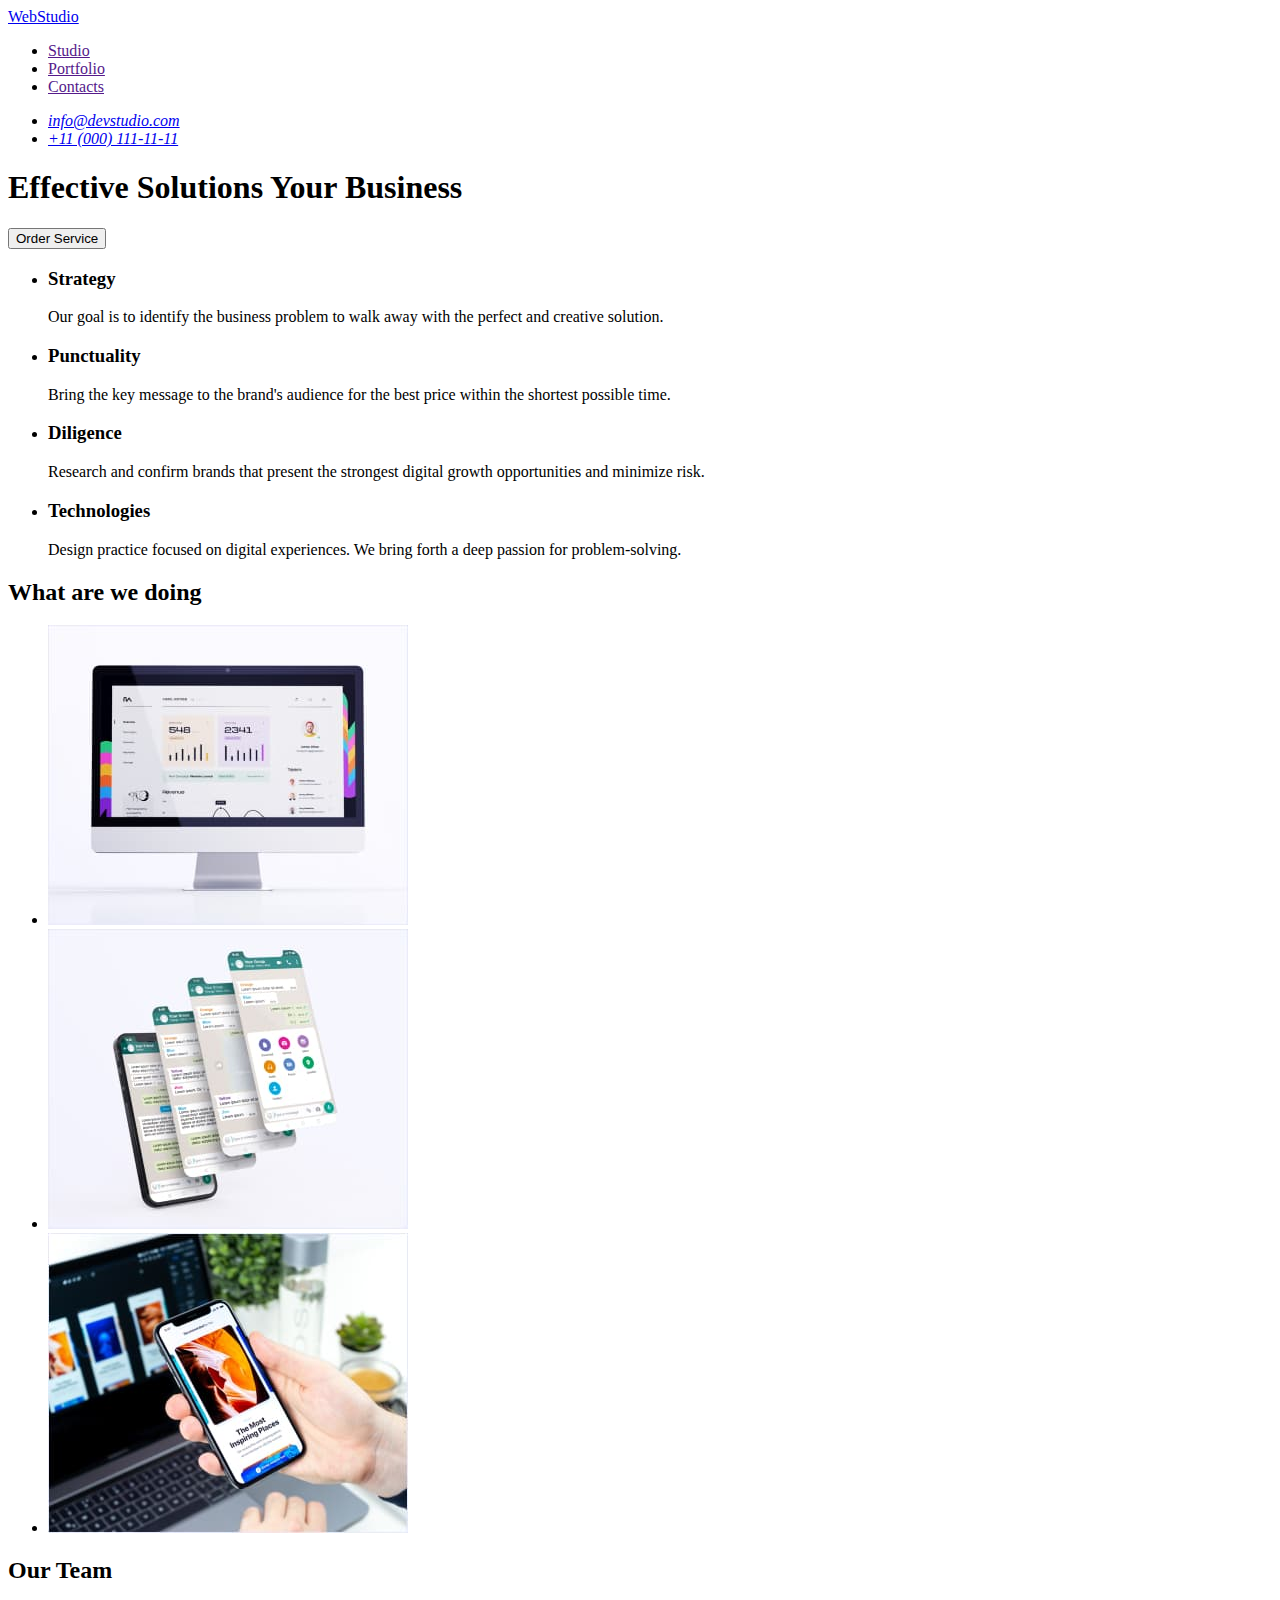
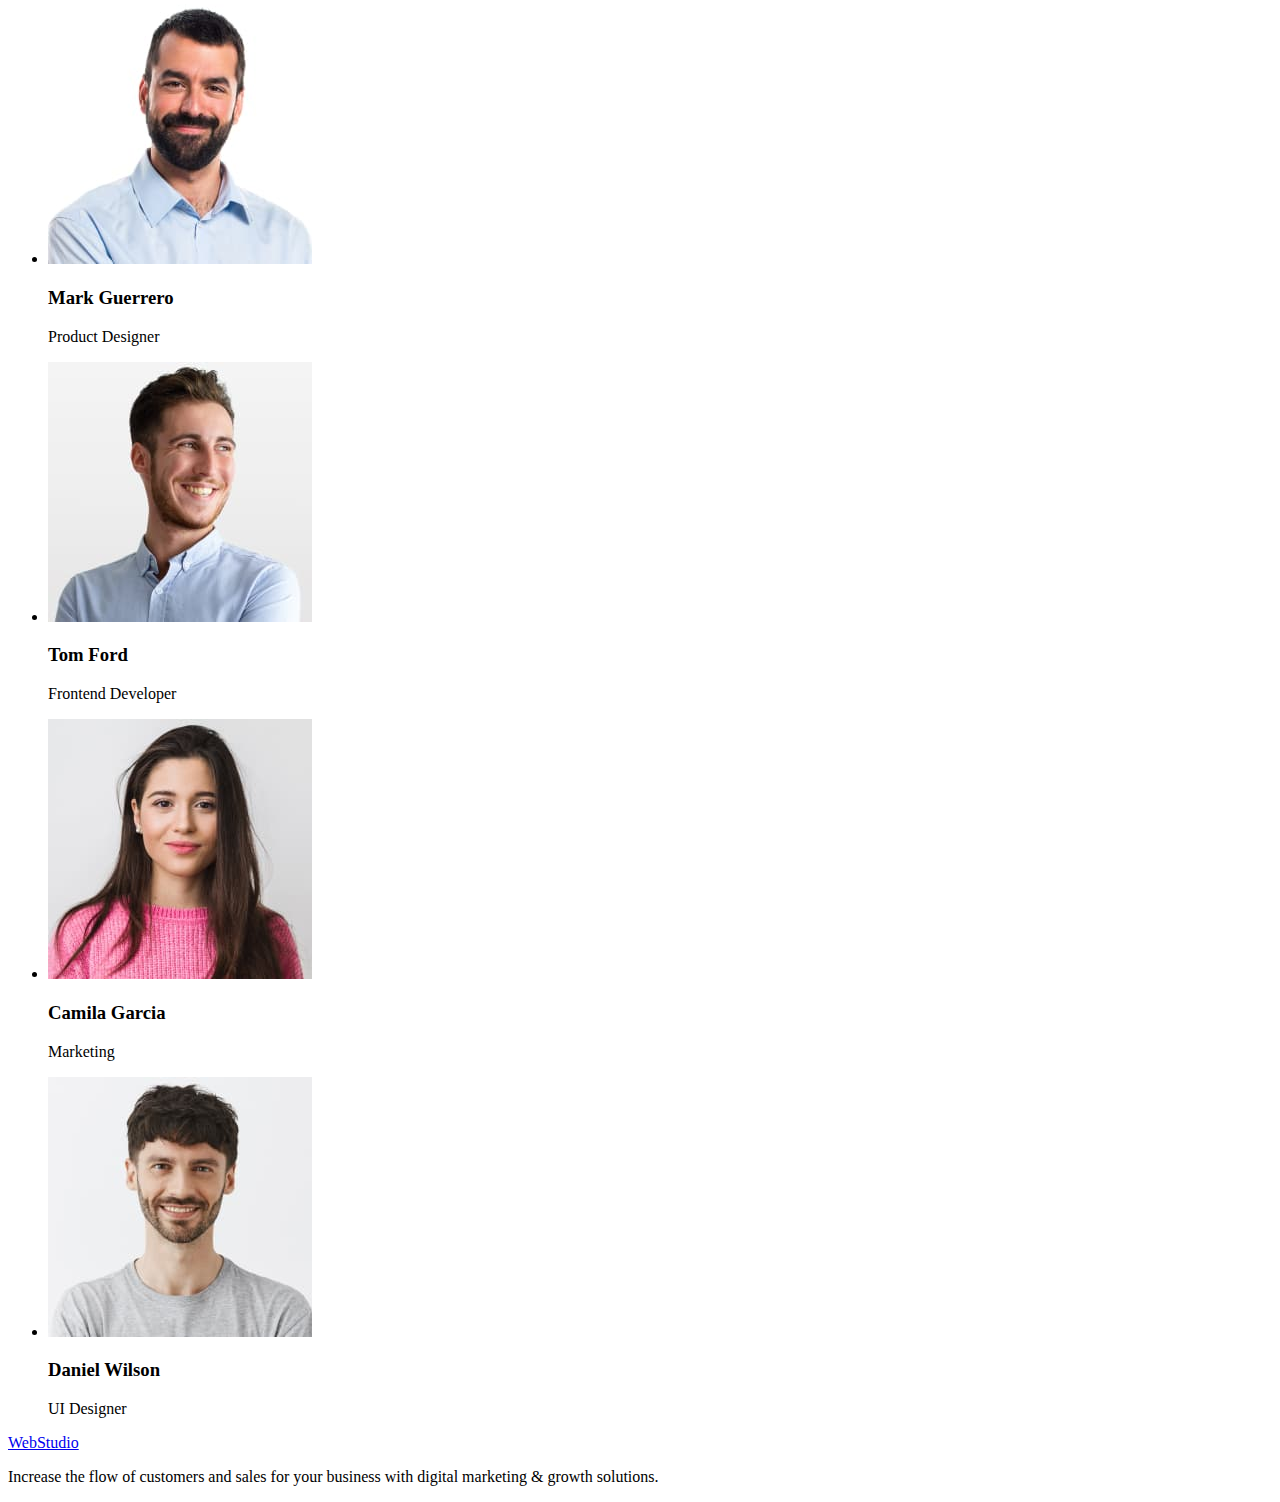
==== index.html @ 75f8f632 "Initial commit" ====
<!DOCTYPE html>
<html lang="en">

<head>
    <meta charset="UTF-8">
    <meta http-equiv="X-UA-Compatible" content="IE=edge">
    <meta name="viewport" content="width=device-width, initial-scale=1.0">
    <title>WebStudio</title>
</head>

<body>
    <!-- Header -->
    <header>
        <!-- Navigation -->
        <nav>
            <a href="./index.html">WebStudio</a>
            <ul>
                <li>
                    <a href="">Studio</a>
                </li>
                <li>
                    <a href="">Portfolio</a>
                </li>
                <li>
                    <a href="">Contacts</a>
                </li>
            </ul>
        </nav>
        <!-- Contacts information -->
        <address>
            <ul>
                <li>
                    <a href="mailto:info@devstudio.com">info@devstudio.com</a>
                </li>
                <li>
                    <a href="tel:+110001111111">+11 (000) 111-11-11</a>
                </li>
            </ul>
        </address>
    </header>
    <!-- Main -->
    <main>
        <!-- Hero block -->
        <section>
            <h1>Effective Solutions Your Business</h1>
            <button type="button">Order Service</button>
        </section>
        <!-- Section one -->
        <section>
            <h2 hidden>Principles of WebStudio</h2>
            <ul>
                <li>
                    <h3>Strategy</h3>
                    <p>
                        Our goal is to identify the business
                        problem to walk away with the perfect and creative solution.
                    </p>
                </li>
                <li>
                    <h3>Punctuality</h3>
                    <p>
                        Bring the key message to the brand's audience for the best price within the shortest possible
                        time.
                    </p>
                </li>
                <li>
                    <h3>Diligence</h3>
                    <p>
                        Research and confirm brands that present the strongest digital growth opportunities and minimize
                        risk.
                    </p>
                </li>
                <li>
                    <h3>Technologies</h3>
                    <p>
                        Design practice focused on digital experiences. We bring forth a deep passion for
                        problem-solving.
                    </p>
                </li>
            </ul>
        </section>
        <!-- Section two -->
        <section>
            <h2>What are we doing</h2>
            <ul>
                <li>
                    <img src="./images/platforms/computer.jpg" alt="Web development on a computer" width="360"
                        height="300">
                </li>
                <li>
                    <img src="./images/platforms/smartphone.jpg" alt="Web development on a smartphone" width="360"
                        height="300">
                </li>
                <li>
                    <img src="./images/platforms/multi-platform.jpg" alt="Web development on a multi-platform"
                        width="360" height="300">
                </li>
            </ul>
        </section>
        <!-- Section three -->
        <section>
            <h2>Our Team</h2>
            <ul>
                <li>
                    <img src="./images/team/mark-guerrero.jpg" alt="Photo employee M. Guerrero" width="264"
                        height="260">
                    <h3>Mark Guerrero</h3>
                    <p>Product Designer</p>
                </li>
                <li>
                    <img src="./images/team/tom-ford.jpg" alt="Photo employee T. Ford" width="264" height="260">
                    <h3>Tom Ford</h3>
                    <p>Frontend Developer</p>
                </li>
                <li>
                    <img src="./images/team/camila-garcia.jpg" alt="Photo employee C. Garcia" width="264" height="260">
                    <h3>Camila Garcia</h3>
                    <p>Marketing</p>
                </li>
                <li>
                    <img src="./images/team/daniel-wilson.jpg" alt="Photo employee D. Wilson" width="264" height="260">
                    <h3>Daniel Wilson</h3>
                    <p>UI Designer</p>
                </li>
            </ul>
        </section>
    </main>
    <!-- Footer -->
    <footer>
        <a href="./index.html">WebStudio</a>
        <p>Increase the flow of customers and sales for your business with digital marketing & growth solutions.</p>
    </footer>
</body>

</html>
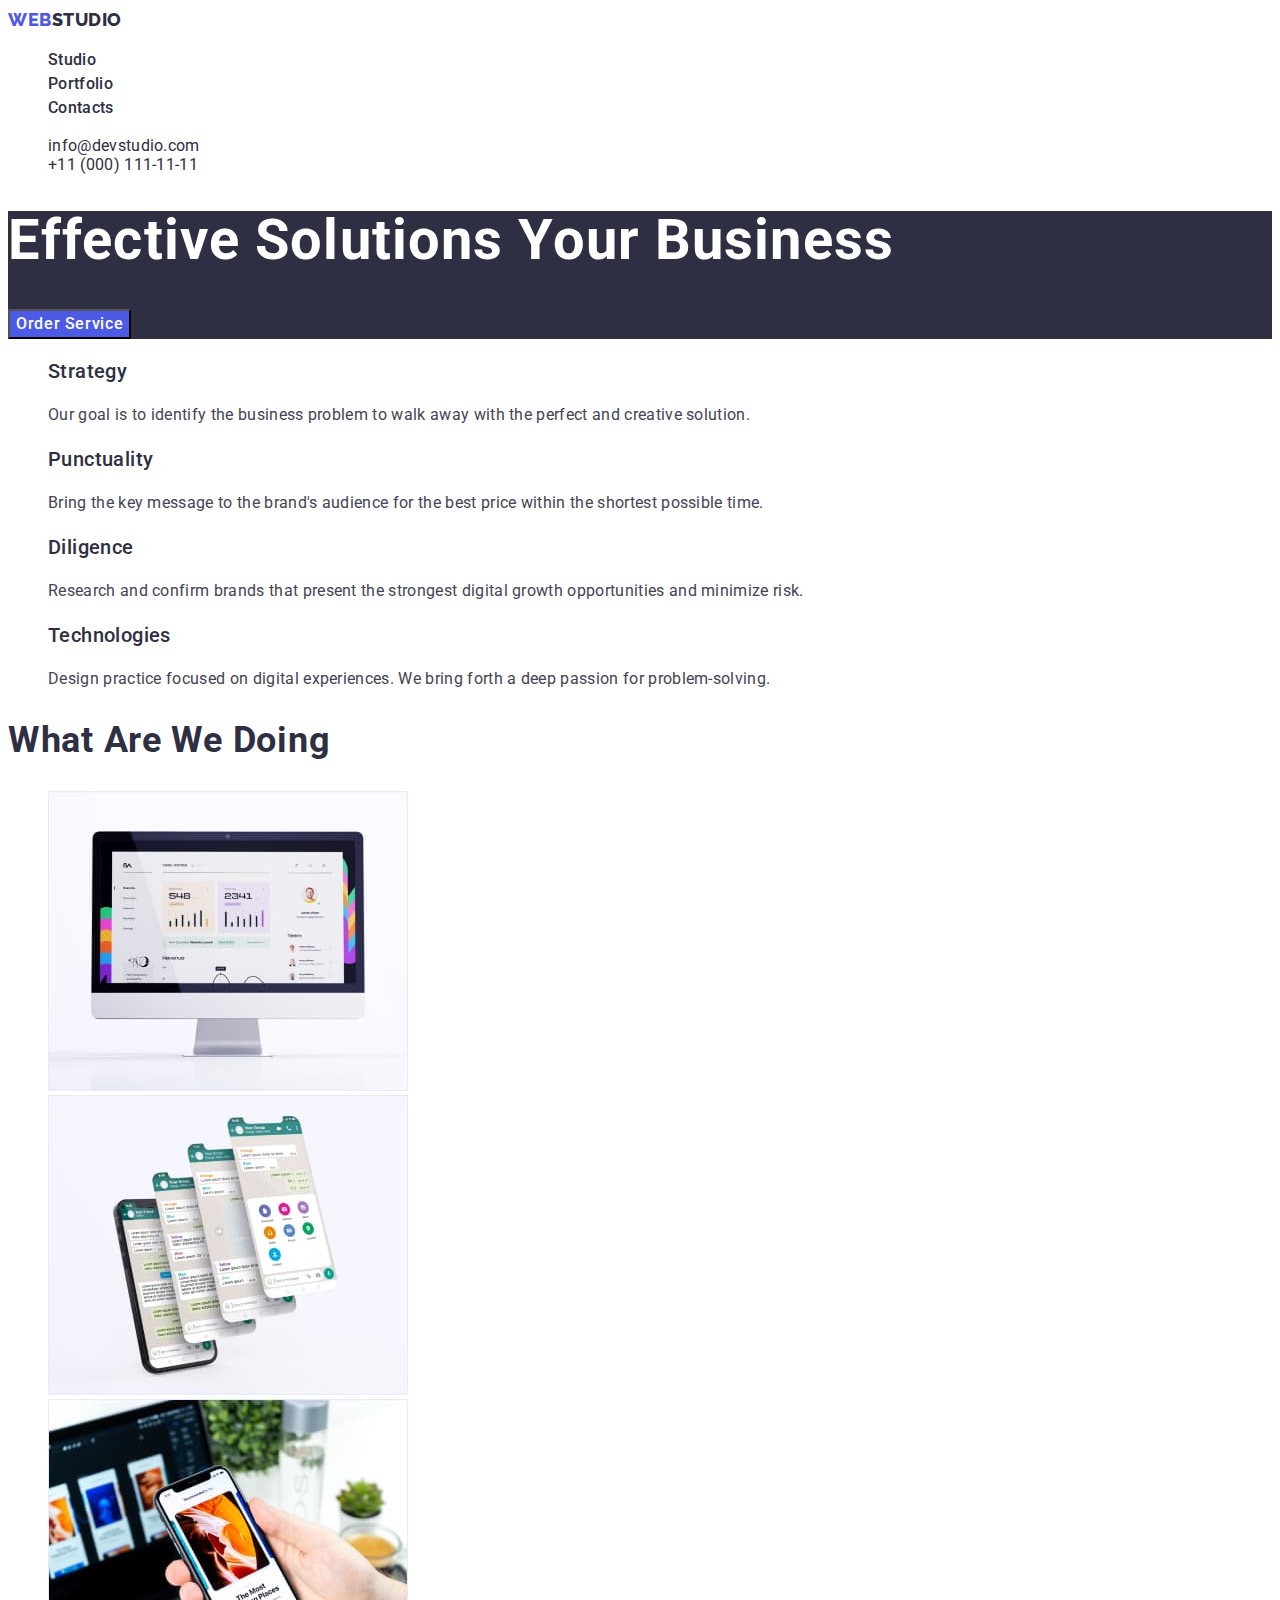
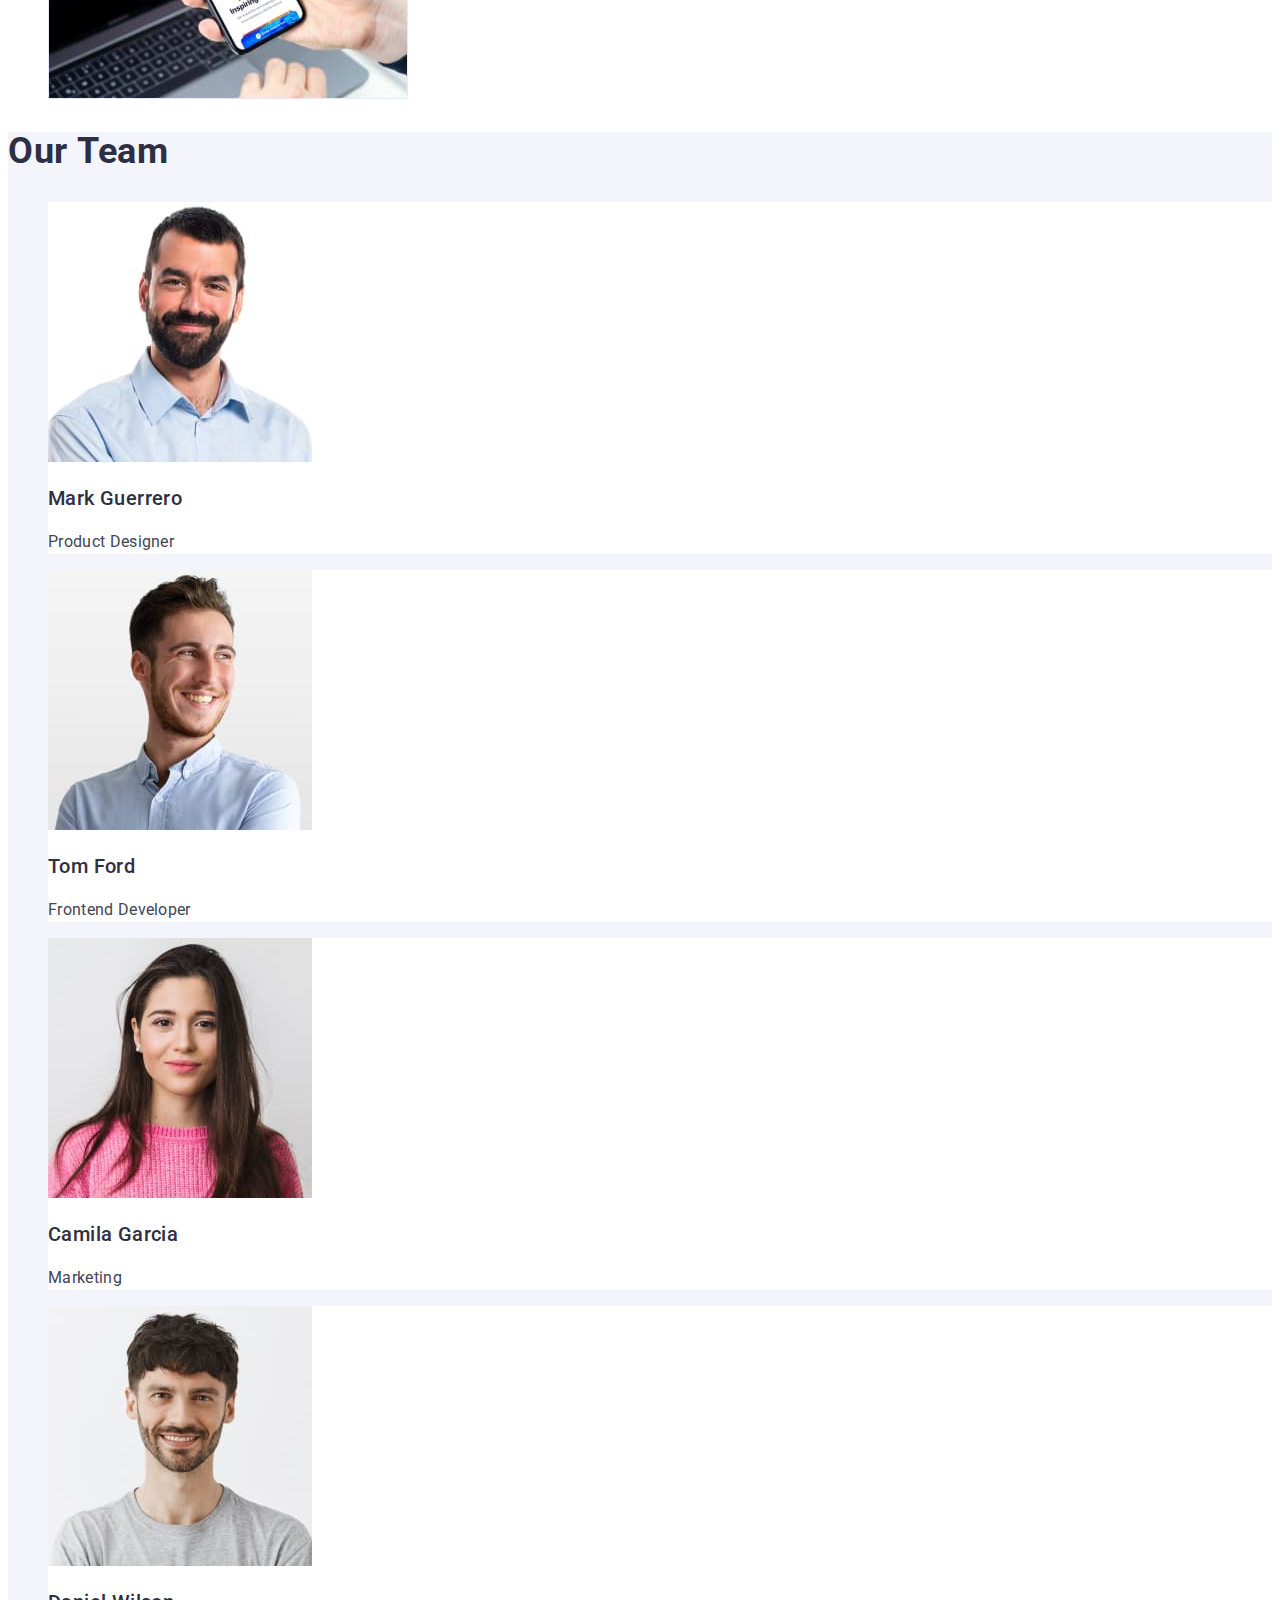
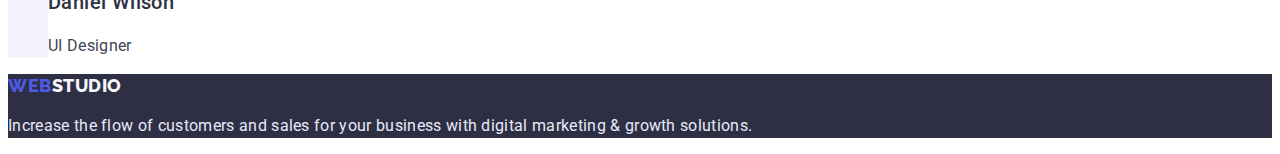
==== commit 3a4e5a86: "hw-2" ====
--- a/index.html
+++ b/index.html
@@ -6,34 +6,40 @@
     <meta http-equiv="X-UA-Compatible" content="IE=edge">
     <meta name="viewport" content="width=device-width, initial-scale=1.0">
     <title>WebStudio</title>
+    <link rel="preconnect" href="https://fonts.googleapis.com">
+    <link rel="preconnect" href="https://fonts.gstatic.com" crossorigin>
+    <link
+        href="https://fonts.googleapis.com/css2?family=Raleway:wght@800&family=Roboto:wght@400;500;700;900&display=swap"
+        rel="stylesheet">
+    <link rel="stylesheet" href="./css/styles.css">
 </head>
 
 <body>
     <!-- Header -->
     <header>
         <!-- Navigation -->
-        <nav>
-            <a href="./index.html">WebStudio</a>
-            <ul>
-                <li>
-                    <a href="">Studio</a>
+        <nav class="page-header">
+            <a class="logo-link link-none" href="./index.html"> Web<span class="logo-dark">Studio</span></a>
+            <ul class="menu-nav list-none">
+                <li class="menu-item">
+                    <a class="menu-link link-none" href="./index.html">Studio</a>
                 </li>
-                <li>
-                    <a href="">Portfolio</a>
+                <li class="menu-item">
+                    <a class="menu-link link-none" href="./portfolio.html">Portfolio</a>
                 </li>
-                <li>
-                    <a href="">Contacts</a>
+                <li class="menu-item">
+                    <a class="menu-link link-none" href="">Contacts</a>
                 </li>
             </ul>
         </nav>
         <!-- Contacts information -->
-        <address>
-            <ul>
+        <address class="container-contacts">
+            <ul class="contacts-list list-none">
                 <li>
-                    <a href="mailto:info@devstudio.com">info@devstudio.com</a>
+                    <a class="contacts-item link-none" href="mailto:info@devstudio.com">info@devstudio.com</a>
                 </li>
                 <li>
-                    <a href="tel:+110001111111">+11 (000) 111-11-11</a>
+                    <a class="contacts-item link-none" href="tel:+110001111111">+11 (000) 111-11-11</a>
                 </li>
             </ul>
         </address>
@@ -41,38 +47,38 @@
     <!-- Main -->
     <main>
         <!-- Hero block -->
-        <section>
-            <h1>Effective Solutions Your Business</h1>
-            <button type="button">Order Service</button>
+        <section class="container-hero">
+            <h1 class="hero-title">Effective Solutions Your Business</h1>
+            <button class="hero-btn" type="button">Order Service</button>
         </section>
         <!-- Section one -->
-        <section>
+        <section class="container-principles">
             <h2 hidden>Principles of WebStudio</h2>
-            <ul>
-                <li>
-                    <h3>Strategy</h3>
-                    <p>
+            <ul class="principles-list list-none">
+                <li class="principles-item">
+                    <h3 class="principles-title suptitle">Strategy</h3>
+                    <p class="princeples-text text-body">
                         Our goal is to identify the business
                         problem to walk away with the perfect and creative solution.
                     </p>
                 </li>
                 <li>
-                    <h3>Punctuality</h3>
-                    <p>
+                    <h3 class="principles-title suptitle">Punctuality</h3>
+                    <p class="princeples-text text-body">
                         Bring the key message to the brand's audience for the best price within the shortest possible
                         time.
                     </p>
                 </li>
                 <li>
-                    <h3>Diligence</h3>
-                    <p>
+                    <h3 class="principles-title suptitle">Diligence</h3>
+                    <p class="princeples-text text-body">
                         Research and confirm brands that present the strongest digital growth opportunities and minimize
                         risk.
                     </p>
                 </li>
                 <li>
-                    <h3>Technologies</h3>
-                    <p>
+                    <h3 class="principles-title suptitle">Technologies</h3>
+                    <p class="princeples-text text-body">
                         Design practice focused on digital experiences. We bring forth a deep passion for
                         problem-solving.
                     </p>
@@ -80,55 +86,69 @@
             </ul>
         </section>
         <!-- Section two -->
-        <section>
-            <h2>What are we doing</h2>
-            <ul>
-                <li>
-                    <img src="./images/platforms/computer.jpg" alt="Web development on a computer" width="360"
-                        height="300">
+        <section class="container-works">
+            <h2 class="works-title title-section">What are we doing</h2>
+            <ul class="works-list list-none">
+                <li class="works-item">
+                    <img class="works-img" src="./images/platforms/computer.jpg" alt="Web development on a computer"
+                        width="360" height="300">
                 </li>
-                <li>
-                    <img src="./images/platforms/smartphone.jpg" alt="Web development on a smartphone" width="360"
-                        height="300">
+                <li class="works-item">
+                    <img class="works-img" src="./images/platforms/smartphone.jpg" alt="Web development on a smartphone"
+                        width="360" height="300">
                 </li>
-                <li>
-                    <img src="./images/platforms/multi-platform.jpg" alt="Web development on a multi-platform"
-                        width="360" height="300">
+                <li class="works-item">
+                    <img class="works-img" src="./images/platforms/multi-platform.jpg"
+                        alt="Web development on a multi-platform" width="360" height="300">
                 </li>
             </ul>
         </section>
         <!-- Section three -->
-        <section>
-            <h2>Our Team</h2>
-            <ul>
-                <li>
-                    <img src="./images/team/mark-guerrero.jpg" alt="Photo employee M. Guerrero" width="264"
-                        height="260">
-                    <h3>Mark Guerrero</h3>
-                    <p>Product Designer</p>
-                </li>
-                <li>
-                    <img src="./images/team/tom-ford.jpg" alt="Photo employee T. Ford" width="264" height="260">
-                    <h3>Tom Ford</h3>
-                    <p>Frontend Developer</p>
-                </li>
-                <li>
-                    <img src="./images/team/camila-garcia.jpg" alt="Photo employee C. Garcia" width="264" height="260">
-                    <h3>Camila Garcia</h3>
-                    <p>Marketing</p>
-                </li>
-                <li>
-                    <img src="./images/team/daniel-wilson.jpg" alt="Photo employee D. Wilson" width="264" height="260">
-                    <h3>Daniel Wilson</h3>
-                    <p>UI Designer</p>
-                </li>
+        <section class="container-team">
+            <h2 class="team-title title-section">Our Team</h2>
+            <ul class="team-list list-none">
+                <div class="team-cards">
+                    <li class="team-item">
+                        <img class="team-img" src="./images/team/mark-guerrero.jpg" alt="Photo employee M. Guerrero"
+                            width="264" height="260">
+                        <h3 class="team-names suptitle">Mark Guerrero</h3>
+                        <p class="team-position text-body">Product Designer</p>
+                    </li>
+                </div>
+                <div class="team-cards">
+                    <li class="team-item">
+                        <img class="team-img" src="./images/team/tom-ford.jpg" alt="Photo employee T. Ford" width="264"
+                            height="260">
+                        <h3 class="team-names suptitle">Tom Ford</h3>
+                        <p class="team-position text-body">Frontend Developer</p>
+                    </li>
+                </div>
+                <div class="team-cards">
+                    <li class="team-item">
+                        <img class="team-img" src="./images/team/camila-garcia.jpg" alt="Photo employee C. Garcia"
+                            width="264" height="260">
+                        <h3 class="team-names suptitle">Camila Garcia</h3>
+                        <p class="team-position text-body">Marketing</p>
+                    </li>
+                </div>
+                <div class="team-cards">
+                    <li class="team-item">
+                        <img class="team-img" src="./images/team/daniel-wilson.jpg" alt="Photo employee D. Wilson"
+                            width="264" height="260">
+                        <h3 class="team-names suptitle">Daniel Wilson</h3>
+                        <p class="team-position text-body">UI Designer</p>
+                    </li>
+                </div>
             </ul>
         </section>
     </main>
     <!-- Footer -->
-    <footer>
-        <a href="./index.html">WebStudio</a>
-        <p>Increase the flow of customers and sales for your business with digital marketing & growth solutions.</p>
+    <footer class="footer">
+        <a class="logo-link link-none" href="./index.html">Web<span class="logo-light">Studio</span></a>
+        <p class="footer-dscr text-body">Increase the flow of customers and sales for your business with digital
+            marketing & growth
+            solutions.
+        </p>
     </footer>
 </body>
 
--- a/css/styles.css
+++ b/css/styles.css
@@ -0,0 +1,179 @@
+/* =======================CUSTOM============================= */
+:root {
+  --main-font-family: "Roboto", sans-serif;
+  --logo-font-family: "Raleway", sans-serif;
+  --brand-color: #4d5ae5;
+  --hero-text-color: #ffffff;
+  --primary-text-color: #2e2f42;
+  --body-text-color: #434455;
+  --main-background-color: #ffffff;
+  --background-color-dark: #2e2f42;
+  --section-background-color: #f4f4fd;
+  --subtitle-background: #e7e9fc;
+  --button-text-color: #ffffff;
+  --accent-button-color: #404bbf;
+  --filter-background-color: #f4f4fd;
+}
+/* =======================/CUSTOM============================= */
+
+/* =======================GLOBAL SETTINGS====================*/
+body {
+  font-family: var(--main-font-family);
+  color: var(--primary-text-color);
+  background-color: var(--main-background-color);
+}
+/* =======================/GLOBAL SETTINGS====================*/
+
+/* =====================COMPONENTS============================ */
+.link-none {
+  text-decoration: none;
+}
+.list-none {
+  list-style: none;
+}
+.title-section {
+  font-weight: 700;
+  font-size: 36px;
+  line-height: 1.11;
+  letter-spacing: 0.02em;
+  text-transform: capitalize;
+  color: var(--primary-text-color);
+}
+.suptitle {
+  font-weight: 500;
+  font-size: 20px;
+  line-height: 1.2;
+  letter-spacing: 0.02em;
+  color: var(--primary-text-color);
+}
+.text-body {
+  font-size: 16px;
+  line-height: 1.5;
+  letter-spacing: 0.02em;
+  color: var(--body-text-color);
+}
+/* =====================/COMPONENTS============================ */
+
+/* ======================HEADER============================== */
+.logo-link {
+  font-family: var(--logo-font-family);
+  font-weight: 800;
+  font-size: 18px;
+  line-height: 1.33;
+  letter-spacing: 0.03em;
+  text-transform: uppercase;
+  color: var(--brand-color);
+}
+.logo-dark {
+  color: var(--primary-text-color);
+}
+.logo-light {
+  color: #f4f4fd;
+}
+
+.menu-link {
+  font-weight: 500;
+  font-size: 16px;
+  line-height: 1.5;
+  letter-spacing: 0.02em;
+  color: currentColor;
+}
+.menu-link:hover,
+.menu-link:focus,
+.menu-link:active {
+  color: var(--brand-color);
+}
+
+.contacts-item {
+  font-weight: 400;
+  font-style: normal;
+  font-size: 16px;
+  line-height: 1.5px;
+  letter-spacing: 0.02em;
+  color: currentColor;
+}
+.contacts-item:hover,
+.contacts-item:focus {
+  color: var(--brand-color);
+}
+/* ======================/HEADER============================== */
+
+/* ======================HERO================================= */
+.container-hero {
+  background-color: var(--background-color-dark);
+}
+
+.hero-title {
+  font-weight: 700;
+  font-size: 56px;
+  line-height: 1.07;
+  letter-spacing: 0.02em;
+  color: var(--hero-text-color);
+}
+.hero-btn {
+  font-family: inherit;
+  font-weight: 500;
+  font-size: 16px;
+  line-height: 1.5;
+  letter-spacing: 0.04em;
+  color: var(--button-text-color);
+  background-color: var(--brand-color);
+  cursor: pointer;
+}
+.hero-btn:hover,
+.hero-btn:focus {
+  background: var(--accent-button-color);
+}
+/* ======================/HERO================================= */
+
+/* =======================SECTION ONE======================== */
+/* =======================/SECTION ONE======================== */
+
+/* =======================SECTION TWO======================== */
+
+/* =======================/SECTION TWO======================== */
+
+/* =======================SECTION TREE======================== */
+.container-team {
+  background-color: var(--section-background-color);
+}
+.team-cards {
+  background-color: var(--main-background-color);
+}
+/* =======================/SECTION TREE======================== */
+
+/* =========================FOOTER============================== */
+.footer {
+  background-color: var(--background-color-dark);
+}
+.footer-dscr {
+  color: var(--subtitle-background);
+}
+
+/* =========================/FOOTER============================== */
+
+/*+++++++++++++++++++++++++PAGE PORTFOLIO+++++++++++++++++++++++++ */
+
+/* ======================BUTTONS FILTER=========================== */
+.filter-btn {
+  font-family: inherit;
+  font-weight: 500;
+  font-size: 16px;
+  line-height: 1.5;
+  letter-spacing: 0.04em;
+  color: var(--brand-color);
+  background-color: var(--filter-background-color);
+  cursor: pointer;
+}
+.filter-btn:hover,
+.filter-btn:focus {
+  color: var(--button-text-color);
+  background-color: var(--accent-button-color);
+}
+/* ======================/BUTTONS FILTER=========================== */
+
+/* =======================MAIN CONTENT============================= */
+
+/* =======================/MAIN CONTENT============================= */
+
+/*+++++++++++++++++++++++++/PAGE PORTFOLIO+++++++++++++++++++++++++ */
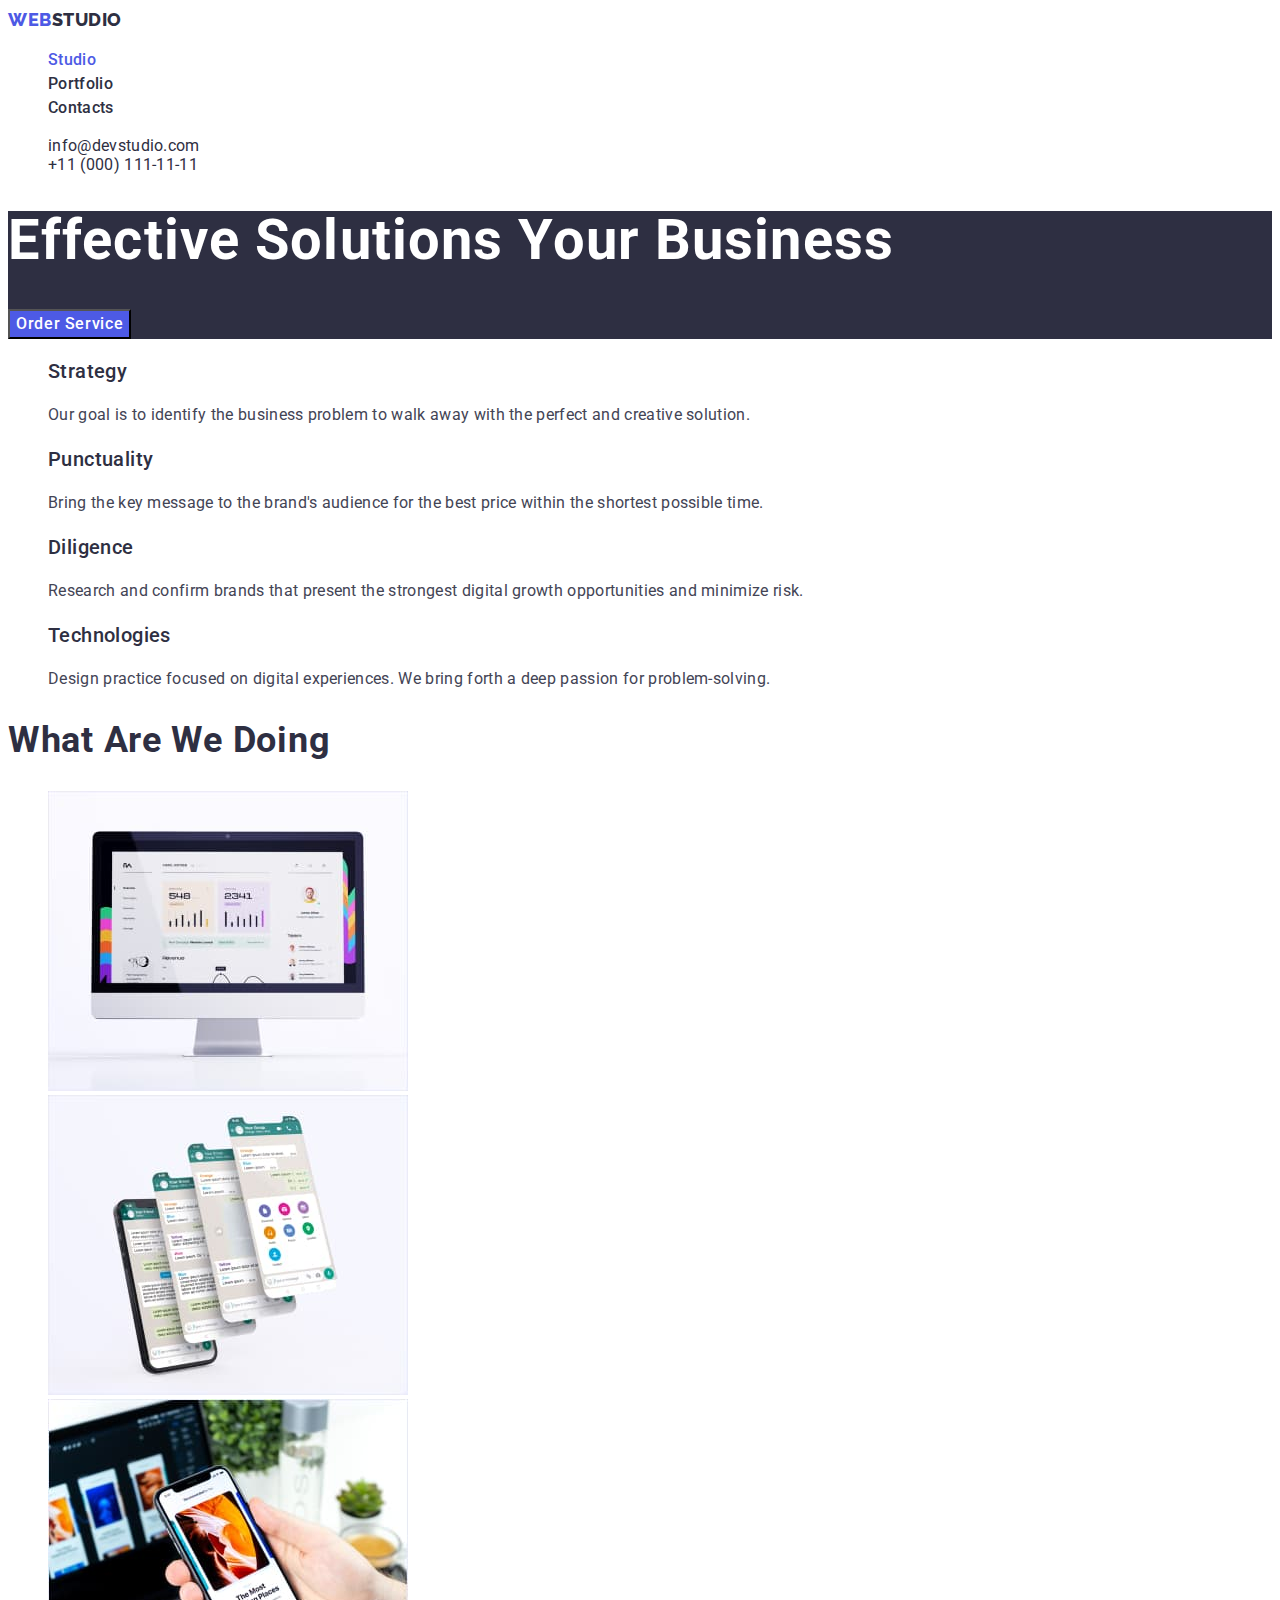
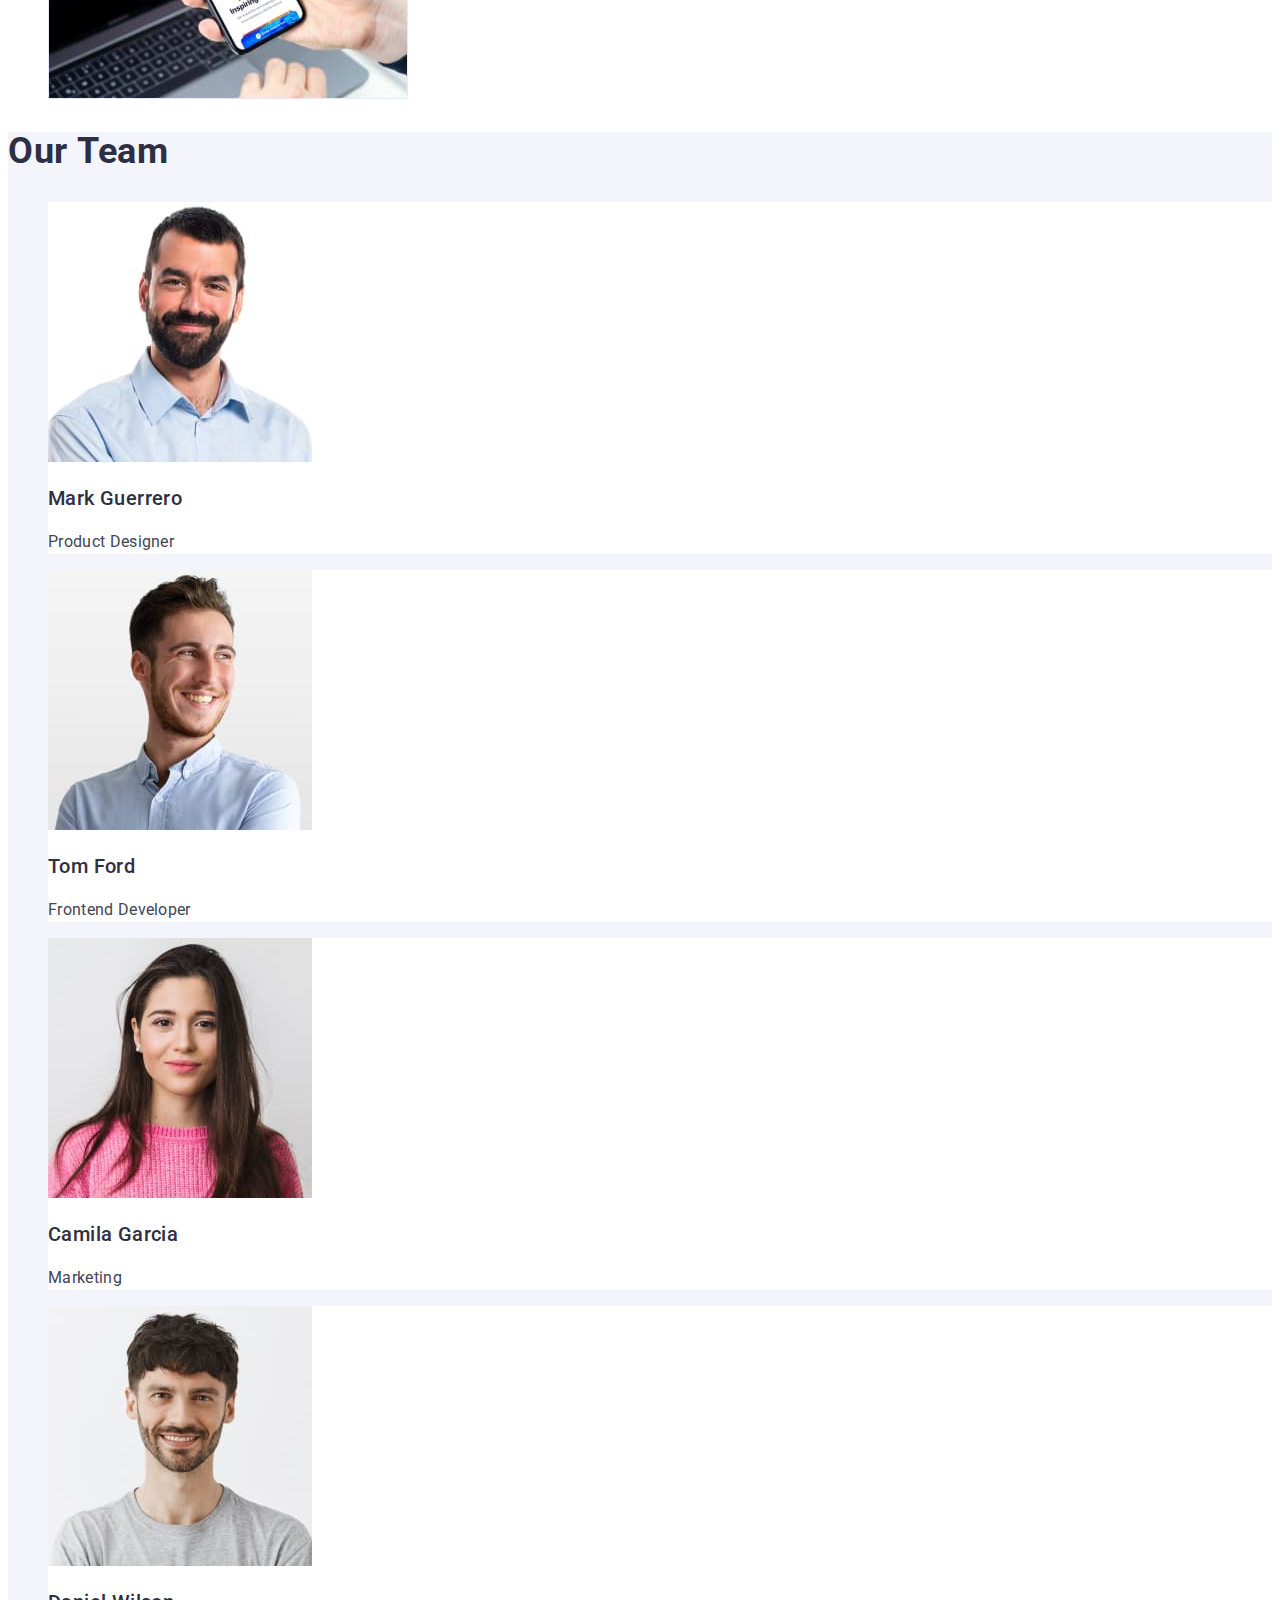
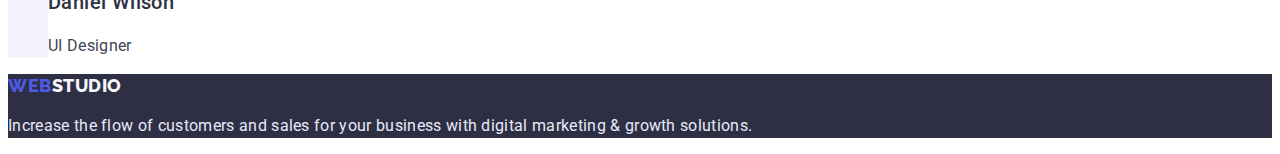
==== commit 1176bad8: "add current" ====
--- a/index.html
+++ b/index.html
@@ -18,11 +18,11 @@
     <!-- Header -->
     <header>
         <!-- Navigation -->
-        <nav class="page-header">
+        <nav class="header-nav">
             <a class="logo-link link-none" href="./index.html"> Web<span class="logo-dark">Studio</span></a>
             <ul class="menu-nav list-none">
                 <li class="menu-item">
-                    <a class="menu-link link-none" href="./index.html">Studio</a>
+                    <a class="menu-link current link-none" href="./index.html">Studio</a>
                 </li>
                 <li class="menu-item">
                     <a class="menu-link link-none" href="./portfolio.html">Portfolio</a>
@@ -107,38 +107,38 @@
         <section class="container-team">
             <h2 class="team-title title-section">Our Team</h2>
             <ul class="team-list list-none">
-                <div class="team-cards">
-                    <li class="team-item">
+                <li class="team-item">
+                    <div class="team-cards">
                         <img class="team-img" src="./images/team/mark-guerrero.jpg" alt="Photo employee M. Guerrero"
                             width="264" height="260">
                         <h3 class="team-names suptitle">Mark Guerrero</h3>
                         <p class="team-position text-body">Product Designer</p>
-                    </li>
-                </div>
-                <div class="team-cards">
-                    <li class="team-item">
+                    </div>
+                </li>
+                <li class="team-item">
+                    <div class="team-cards">
                         <img class="team-img" src="./images/team/tom-ford.jpg" alt="Photo employee T. Ford" width="264"
                             height="260">
                         <h3 class="team-names suptitle">Tom Ford</h3>
                         <p class="team-position text-body">Frontend Developer</p>
-                    </li>
-                </div>
-                <div class="team-cards">
-                    <li class="team-item">
+                    </div>
+                </li>
+                <li class="team-item">
+                    <div class="team-cards">
                         <img class="team-img" src="./images/team/camila-garcia.jpg" alt="Photo employee C. Garcia"
                             width="264" height="260">
                         <h3 class="team-names suptitle">Camila Garcia</h3>
                         <p class="team-position text-body">Marketing</p>
-                    </li>
-                </div>
-                <div class="team-cards">
-                    <li class="team-item">
+                    </div>
+                </li>
+                <li class="team-item">
+                    <div class="team-cards">
                         <img class="team-img" src="./images/team/daniel-wilson.jpg" alt="Photo employee D. Wilson"
                             width="264" height="260">
                         <h3 class="team-names suptitle">Daniel Wilson</h3>
                         <p class="team-position text-body">UI Designer</p>
-                    </li>
-                </div>
+                    </div>
+                </li>
             </ul>
         </section>
     </main>
--- a/css/styles.css
+++ b/css/styles.css
@@ -78,9 +78,13 @@
   letter-spacing: 0.02em;
   color: currentColor;
 }
+
+.header-nav .menu-link.current {
+  color: var(--brand-color);
+}
+
 .menu-link:hover,
-.menu-link:focus,
-.menu-link:active {
+.menu-link:focus {
   color: var(--brand-color);
 }
 
